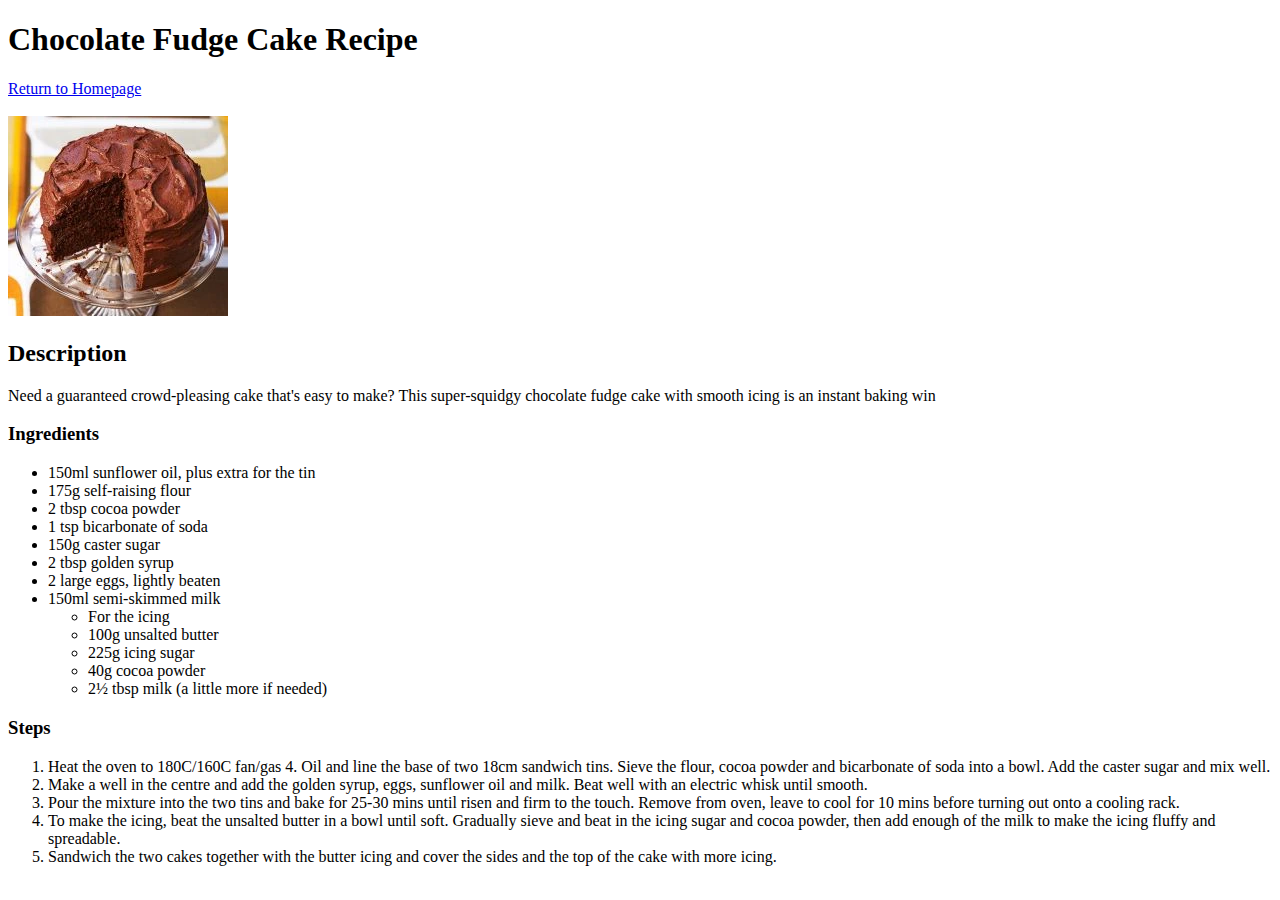
==== recipes/fudge_cake.html @ 0ef94cd3 "Created 4 recipe sites" ====
<!DOCTYPE html>
<html lang="en">
<head>
    <meta charset="UTF-8">
    <meta name="viewport" content="width=device-width, initial-scale=1.0">
    <title>Chocolate Fudge Cake Recipe</title>
</head>
<body>
    <h1>Chocolate Fudge Cake Recipe</h1>
    <a href="../index.html" rel="noopener noreferrer">Return to Homepage</a><br /><br />
    <img src="../images/cake.webp" alt="Chocolate Fudge Cake Picture" />

    <h2>Description</h2>
    <p>
        Need a guaranteed crowd-pleasing cake that's easy to make? This super-squidgy 
        chocolate fudge cake with smooth icing is an instant baking win
    </p>

    <h3>Ingredients</h3>
    <ul>
        <li>150ml sunflower oil, plus extra for the tin</li>
        <li>175g self-raising flour</li>
        <li>2 tbsp cocoa powder</li>
        <li>1 tsp bicarbonate of soda</li>
        <li>150g caster sugar</li>
        <li>2 tbsp golden syrup</li>
        <li>2 large eggs, lightly beaten</li>
        <li>150ml semi-skimmed milk</li>
        <ul>
            <li>For the icing</li>
            <li>100g unsalted butter</li>
            <li>225g icing sugar</li>
            <li>40g cocoa powder</li>
            <li>2½ tbsp milk (a little more if needed)</li>
        </ul>
    </ul>

    <h3>Steps</h3>
    <ol>
        <li>
            Heat the oven to 180C/160C fan/gas 4. Oil and line the base of two 18cm sandwich tins. Sieve the flour, cocoa 
            powder and bicarbonate of soda into a bowl. Add the caster sugar and mix well.
        </li>
        <li>
            Make a well in the centre and add the golden syrup, eggs, sunflower oil and milk. Beat well with an electric 
            whisk until smooth.
        </li>
        <li>
            Pour the mixture into the two tins and bake for 25-30 mins until risen and firm to the touch. Remove from oven, 
            leave to cool for 10 mins before turning out onto a cooling rack.
        </li>
        <li>
            To make the icing, beat the unsalted butter in a bowl until soft. Gradually sieve and beat in the icing sugar 
            and cocoa powder, then add enough of the milk to make the icing fluffy and spreadable.
        </li>
        <li>
            Sandwich the two cakes together with the butter icing and cover the sides and the top of the cake with more icing.
        </li>
    </ol>
</body>
</html>
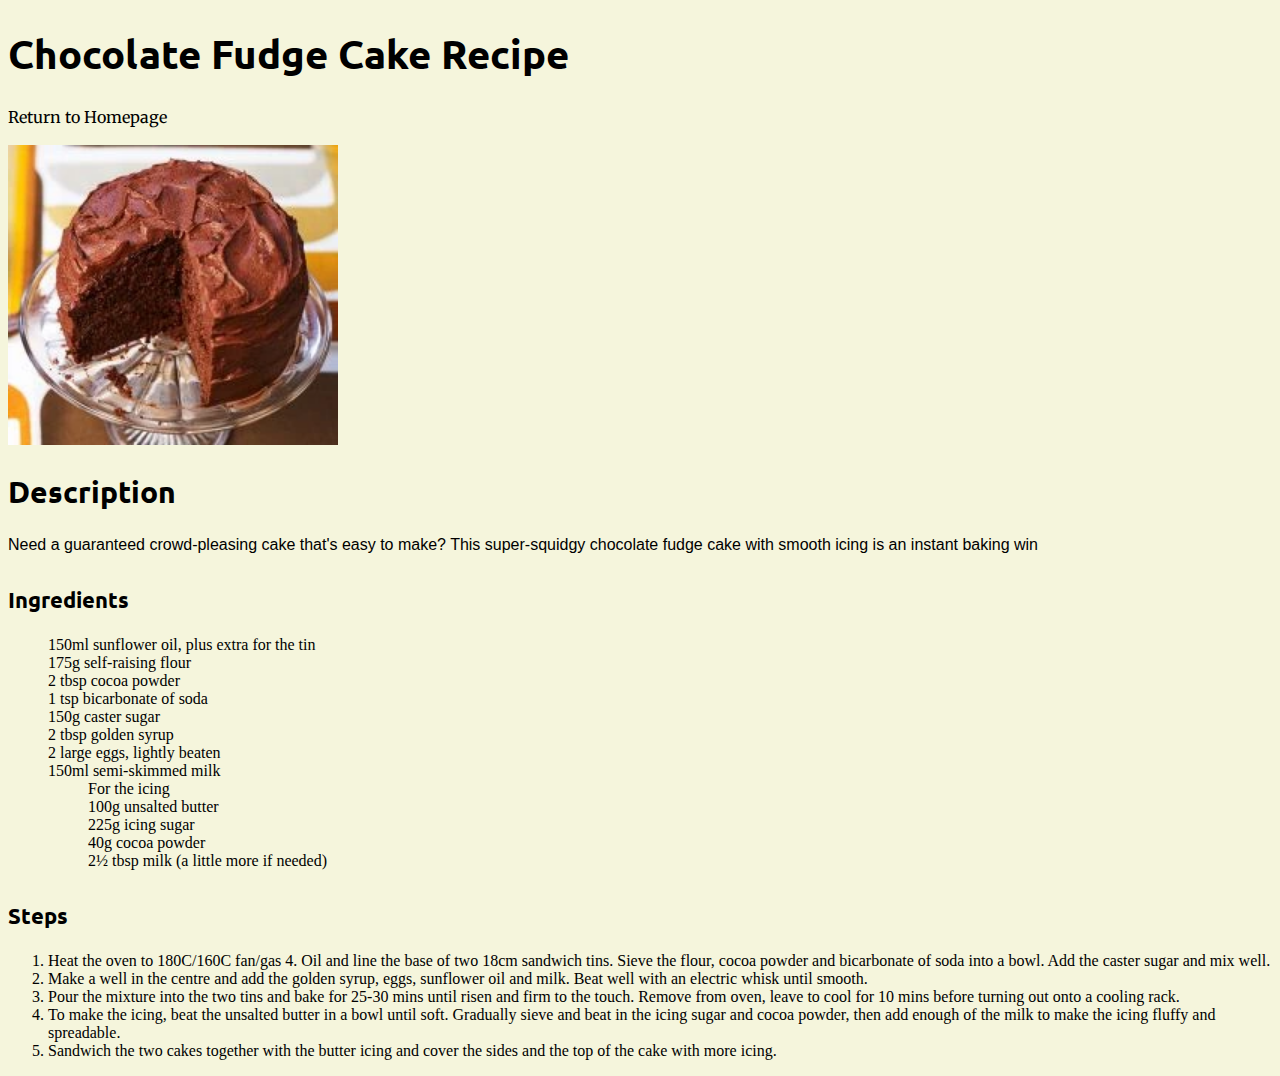
==== commit 9a399057: "Added Basic css" ====
--- a/recipes/fudge_cake.html
+++ b/recipes/fudge_cake.html
@@ -4,6 +4,13 @@
     <meta charset="UTF-8">
     <meta name="viewport" content="width=device-width, initial-scale=1.0">
     <title>Chocolate Fudge Cake Recipe</title>
+    <link rel="stylesheet" href="./styles.css" />
+    <link rel="preconnect" href="https://fonts.googleapis.com">
+    <link rel="preconnect" href="https://fonts.gstatic.com" crossorigin>
+    <link href="https://fonts.googleapis.com/css2?family=Ubuntu&display=swap" rel="stylesheet">
+    <link rel="preconnect" href="https://fonts.googleapis.com">
+    <link rel="preconnect" href="https://fonts.gstatic.com" crossorigin>
+    <link href="https://fonts.googleapis.com/css2?family=Merriweather&family=Ubuntu&display=swap" rel="stylesheet">
 </head>
 <body>
     <h1>Chocolate Fudge Cake Recipe</h1>
--- a/recipes/styles.css
+++ b/recipes/styles.css
@@ -0,0 +1,54 @@
+body {
+    background-color: beige;
+    text-align: left;
+    display: block;
+}
+
+h1 {
+    font-size: 40px;
+}
+
+h1, h2, h3 {
+    font-family: 'Ubuntu', sans-serif;
+}
+
+h2 {
+    font-size: 30px;
+}
+
+h3 {
+    font-size: 22px;
+    text-align: left;
+    padding-top: 10px;
+}
+
+img {
+    width: auto;
+    height: 300px;
+}
+
+a {
+    text-decoration: none;
+    color: black;
+    font-family: 'Merriweather', serif;
+}
+
+a:hover {
+    background-color: black;
+    color: lightgreen;
+}
+
+p {
+    font-family: Arial, Helvetica, sans-serif;
+}
+
+
+ul {
+    list-style-type: none;
+    text-align: left;
+}
+
+ol {
+    text-align: left;
+    
+}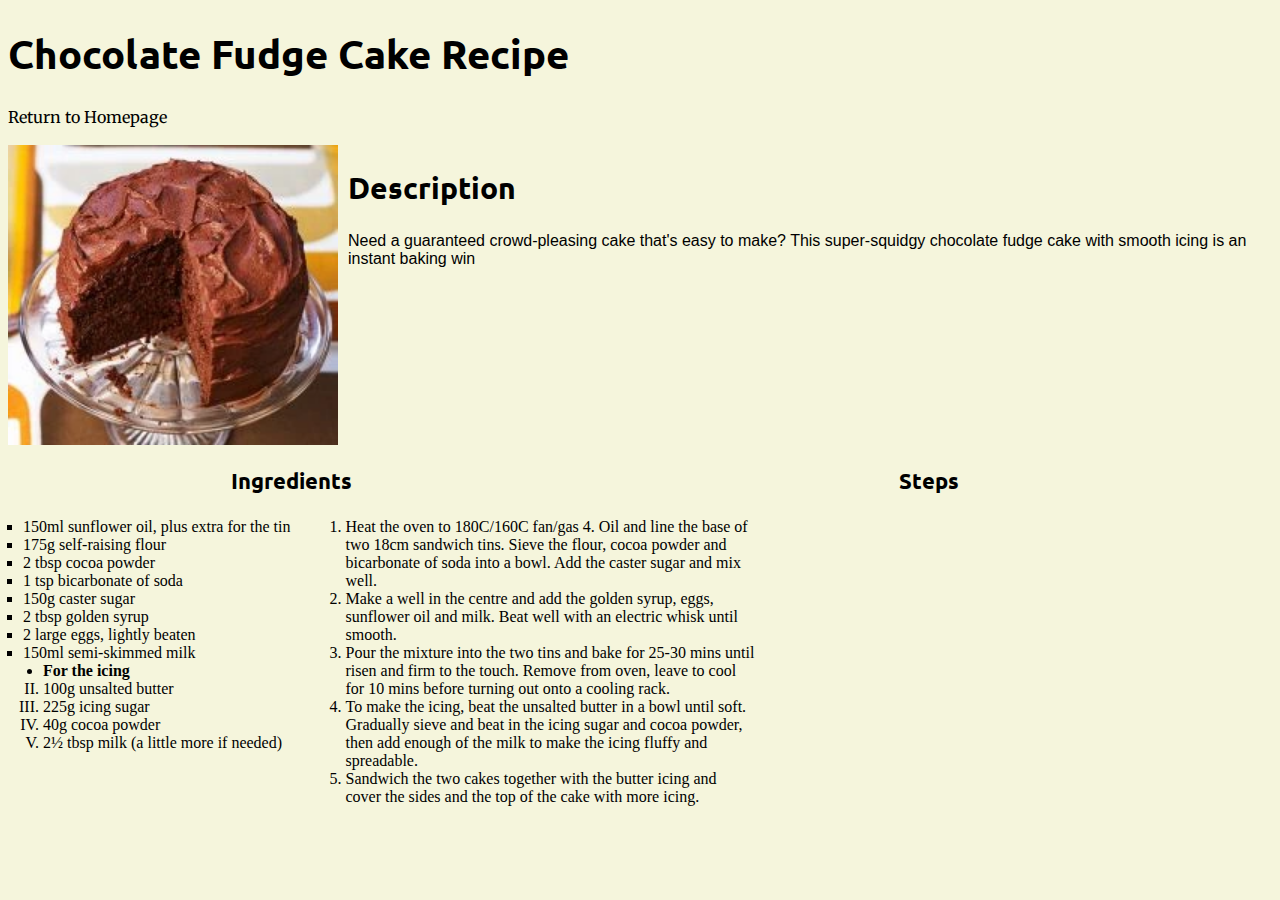
==== commit 9df5609c: "Updated recipes / home" ====
--- a/recipes/fudge_cake.html
+++ b/recipes/fudge_cake.html
@@ -23,46 +23,51 @@
         chocolate fudge cake with smooth icing is an instant baking win
     </p>
 
-    <h3>Ingredients</h3>
-    <ul>
-        <li>150ml sunflower oil, plus extra for the tin</li>
-        <li>175g self-raising flour</li>
-        <li>2 tbsp cocoa powder</li>
-        <li>1 tsp bicarbonate of soda</li>
-        <li>150g caster sugar</li>
-        <li>2 tbsp golden syrup</li>
-        <li>2 large eggs, lightly beaten</li>
-        <li>150ml semi-skimmed milk</li>
+    <div class="headings">
+        <h3>Ingredients</h3>
+        <h3 id="steps">Steps</h3>
+    </div>
+    <div class="container fudge">
         <ul>
-            <li>For the icing</li>
-            <li>100g unsalted butter</li>
-            <li>225g icing sugar</li>
-            <li>40g cocoa powder</li>
-            <li>2½ tbsp milk (a little more if needed)</li>
+            <li>150ml sunflower oil, plus extra for the tin</li>
+            <li>175g self-raising flour</li>
+            <li>2 tbsp cocoa powder</li>
+            <li>1 tsp bicarbonate of soda</li>
+            <li>150g caster sugar</li>
+            <li>2 tbsp golden syrup</li>
+            <li>2 large eggs, lightly beaten</li>
+            <li>150ml semi-skimmed milk</li>
+            <ul>
+                <span><li>For the icing</li></span>
+                <li>100g unsalted butter</li>
+                <li>225g icing sugar</li>
+                <li>40g cocoa powder</li>
+                <li>2½ tbsp milk (a little more if needed)</li>
+            </ul>
         </ul>
-    </ul>
-
-    <h3>Steps</h3>
-    <ol>
-        <li>
-            Heat the oven to 180C/160C fan/gas 4. Oil and line the base of two 18cm sandwich tins. Sieve the flour, cocoa 
-            powder and bicarbonate of soda into a bowl. Add the caster sugar and mix well.
-        </li>
-        <li>
-            Make a well in the centre and add the golden syrup, eggs, sunflower oil and milk. Beat well with an electric 
-            whisk until smooth.
-        </li>
-        <li>
-            Pour the mixture into the two tins and bake for 25-30 mins until risen and firm to the touch. Remove from oven, 
-            leave to cool for 10 mins before turning out onto a cooling rack.
-        </li>
-        <li>
-            To make the icing, beat the unsalted butter in a bowl until soft. Gradually sieve and beat in the icing sugar 
-            and cocoa powder, then add enough of the milk to make the icing fluffy and spreadable.
-        </li>
-        <li>
-            Sandwich the two cakes together with the butter icing and cover the sides and the top of the cake with more icing.
-        </li>
-    </ol>
+    
+        
+        <ol>
+            <li>
+                Heat the oven to 180C/160C fan/gas 4. Oil and line the base of two 18cm sandwich tins. Sieve the flour, cocoa 
+                powder and bicarbonate of soda into a bowl. Add the caster sugar and mix well.
+            </li>
+            <li>
+                Make a well in the centre and add the golden syrup, eggs, sunflower oil and milk. Beat well with an electric 
+                whisk until smooth.
+            </li>
+            <li>
+                Pour the mixture into the two tins and bake for 25-30 mins until risen and firm to the touch. Remove from oven, 
+                leave to cool for 10 mins before turning out onto a cooling rack.
+            </li>
+            <li>
+                To make the icing, beat the unsalted butter in a bowl until soft. Gradually sieve and beat in the icing sugar 
+                and cocoa powder, then add enough of the milk to make the icing fluffy and spreadable.
+            </li>
+            <li>
+                Sandwich the two cakes together with the butter icing and cover the sides and the top of the cake with more icing.
+            </li>
+        </ol>
+    </div>
 </body>
 </html>--- a/recipes/styles.css
+++ b/recipes/styles.css
@@ -1,7 +1,10 @@
+* {
+    box-sizing: border-box;
+}
+
 body {
     background-color: beige;
     text-align: left;
-    display: block;
 }
 
 h1 {
@@ -19,12 +22,13 @@
 h3 {
     font-size: 22px;
     text-align: left;
-    padding-top: 10px;
 }
 
 img {
     width: auto;
     height: 300px;
+    float: left;
+    margin-right: 10px;
 }
 
 a {
@@ -46,9 +50,84 @@
 ul {
     list-style-type: none;
     text-align: left;
+    
 }
 
 ol {
     text-align: left;
-    
+}
+
+.section-header {
+    clear: both;
+    margin-top: 15px;
+    padding-top: 15px;
+}
+
+.container {
+    display: flex;
+    flex-wrap: wrap;
+    gap: 15px;
+    margin-top: -15px;
+}
+
+.container.fudge {
+    flex-wrap: nowrap;
+}
+
+.container.fudge > ul {
+    list-style-type: square;
+    padding-left: 15px;
+}
+
+.container.fudge > ul > ul {
+    padding-left: 20px;
+    list-style-type: upper-roman;
+}
+
+.container.fudge > ol {
+    flex-basis: 450px;
+}
+
+.container.fudge span {
+    font-weight: bold;
+    list-style-type: disc;
+}
+
+.container > li {
+    padding-left: 0px;
+}
+
+.headings {
+    clear: both;
+    display: flex;
+    flex-direction: row;
+    gap: 100px;
+    justify-content: space-around;
+}
+
+.headings > #steps {
+    text-align: left;
+    width: 150px;
+}
+
+.container.fudge.gallo {
+    justify-content: space-around;
+}
+
+.container.fudge.gallo > ul, #pico-steps {
+    flex-basis: 200px;
+}
+
+.headings.gallo {
+    justify-content: space-around;
+}
+
+.headings.gallo > #steps {
+    text-align: left;
+    width: 150px;
+}
+
+#sloppy-ingredient-header {
+    clear: both;
+    padding-top: 10px;
 }